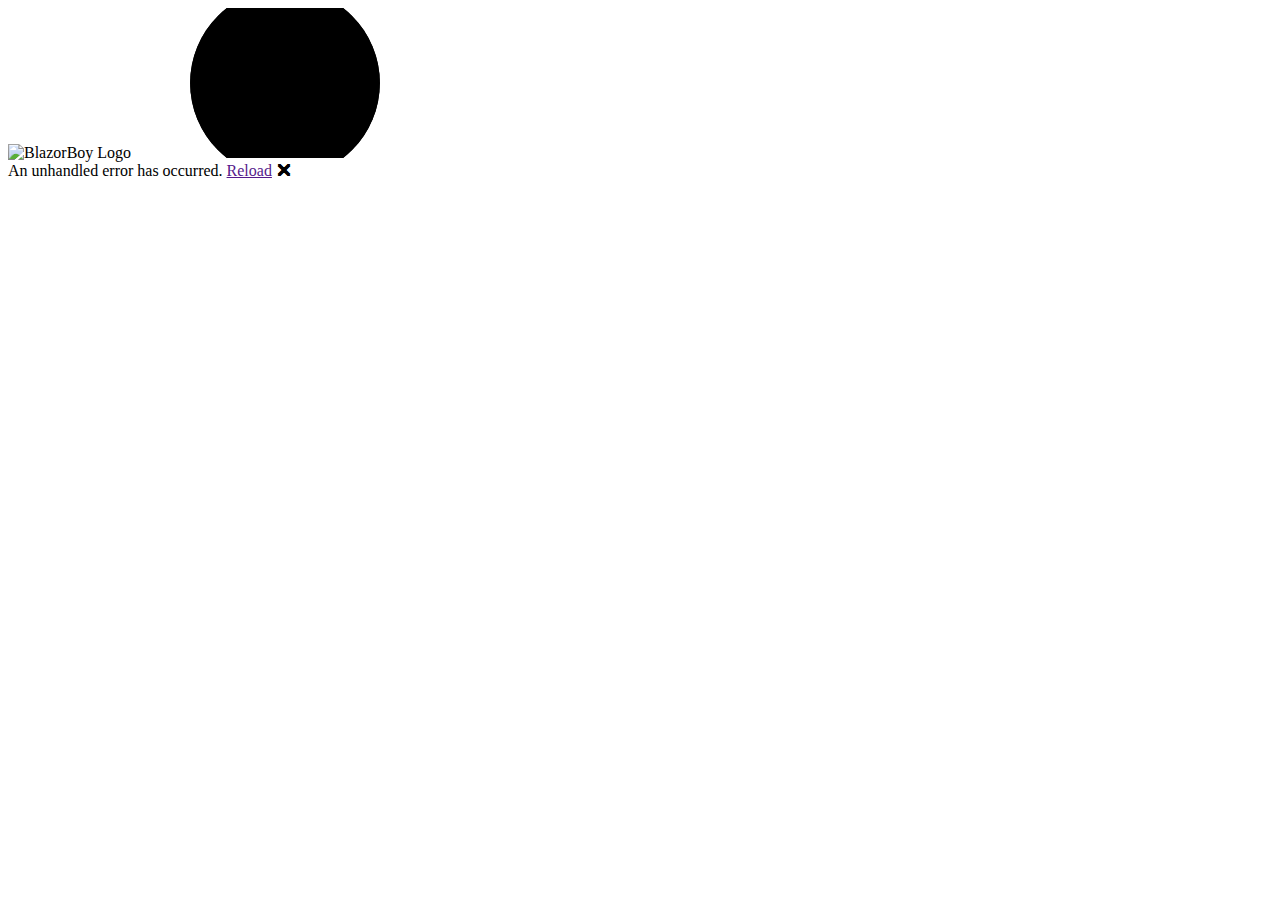
==== BlazorBoy.Player/wwwroot/index.html @ fd6d0940 "first commit" ====
<!DOCTYPE html>
<html lang="en">

<head>
    <meta charset="utf-8" />
    <meta name="viewport" content="width=device-width, initial-scale=1.0, maximum-scale=1.0, user-scalable=no" />
    <title>BlazorBoy.Player</title>
    <base href="/" />
    <link href="css/blazor.css" rel="stylesheet" />
    <link href="css/background.css" rel="stylesheet" />
    <link href="css/w3.css" rel="stylesheet" />
    <link rel="icon" type="image/png" href="favicon.png" />
    <link href="BlazorBoy.Player.styles.css" rel="stylesheet" />
</head>

<body>
    <div id="app">
        <div class="w3-display-container full-page">
            <div class="w3-display-middle">
                <img src="title.svg" alt="BlazorBoy Logo">
                <svg class="loading-progress">
                    <circle r="40%" cx="50%" cy="50%" />
                    <circle r="40%" cx="50%" cy="50%" />
                </svg>
                <div class="loading-progress-text"></div>
            </div>
        </div>
    </div>

    <div id="blazor-error-ui">
        An unhandled error has occurred.
        <a href="" class="reload">Reload</a>
        <a class="dismiss">🗙</a>
    </div>
    <script src="js/app.js"></script>
    <script src="_framework/blazor.webassembly.js"></script>
</body>

</html>
---- BlazorBoy.Player/wwwroot/css/blazor.css ----
html, body {
    font-family: 'Helvetica Neue', Helvetica, Arial, sans-serif;
}

h1:focus {
    outline: none;
}

.full-page {
    height: 100vh;
    height: 100dvh;
    width: 100%;
    width: 100vw;
    width: 100dvw;
}

#blazor-error-ui {
    background: lightyellow;
    bottom: 0;
    box-shadow: 0 -1px 2px rgba(0, 0, 0, 0.2);
    display: none;
    left: 0;
    padding: 0.6rem 1.25rem 0.7rem 1.25rem;
    position: fixed;
    width: 100%;
    z-index: 1000;
}

    #blazor-error-ui .dismiss {
        cursor: pointer;
        position: absolute;
        right: 0.75rem;
        top: 0.5rem;
    }

.blazor-error-boundary {
    background: url([data-uri]) no-repeat 1rem/1.8rem, #b32121;
    padding: 1rem 1rem 1rem 3.7rem;
    color: white;
}

    .blazor-error-boundary::after {
        content: "An error has occurred."
    }

.loading-progress {
    position: relative;
    display: block;
    width: 8rem;
    height: 8rem;
    margin-left: auto;
    margin-right: auto;
}

    .loading-progress circle {
        fill: none;
        stroke: #e0e0e0;
        stroke-width: 0.6rem;
        transform-origin: 50% 50%;
        transform: rotate(-90deg);
    }

        .loading-progress circle:last-child {
            stroke: #1b6ec2;
            stroke-dasharray: calc(3.141 * var(--blazor-load-percentage, 0%) * 0.8), 500%;
            transition: stroke-dasharray 0.05s ease-in-out;
        }

.loading-progress-text {
    text-align: center;
    font-size: 1.5em;
    margin-top: -5.25rem;
}
.loading-progress-text:after {
    content: var(--blazor-load-percentage-text, "Loading");
}
---- BlazorBoy.Player/wwwroot/css/background.css ----
body {
    background: linear-gradient(315deg, rgba(101,0,94,1) 3%, rgba(60,132,206,1) 38%, rgba(48,238,226,1) 68%, rgba(255,25,25,1) 98%);
    animation: gradient 15s ease infinite;
    background-size: 400% 400%;
    background-attachment: fixed;
}

@keyframes gradient {
    0% {
        background-position: 0% 0%;
    }
    50% {
        background-position: 100% 100%;
    }
    100% {
        background-position: 0% 0%;
    }
}

.wave {
    background: rgb(255 255 255 / 25%);
    border-radius: 1000% 1000% 0 0;
    position: fixed;
    width: 200%;
    height: 12em;
    animation: wave 10s -3s linear infinite;
    transform: translate3d(0, 0, 0);
    opacity: 0.8;
    bottom: 0;
    left: 0;
    z-index: -1;
}

.wave:nth-of-type(2) {
    bottom: -1.25em;
    animation: wave 18s linear reverse infinite;
    opacity: 0.8;
}

.wave:nth-of-type(3) {
    bottom: -2.5em;
    animation: wave 20s -1s reverse infinite;
    opacity: 0.9;
}

@keyframes wave {
    2% {
        transform: translateX(1);
    }

    25% {
        transform: translateX(-25%);
    }

    50% {
        transform: translateX(-50%);
    }

    75% {
        transform: translateX(-25%);
    }

    100% {
        transform: translateX(1);
    }
}
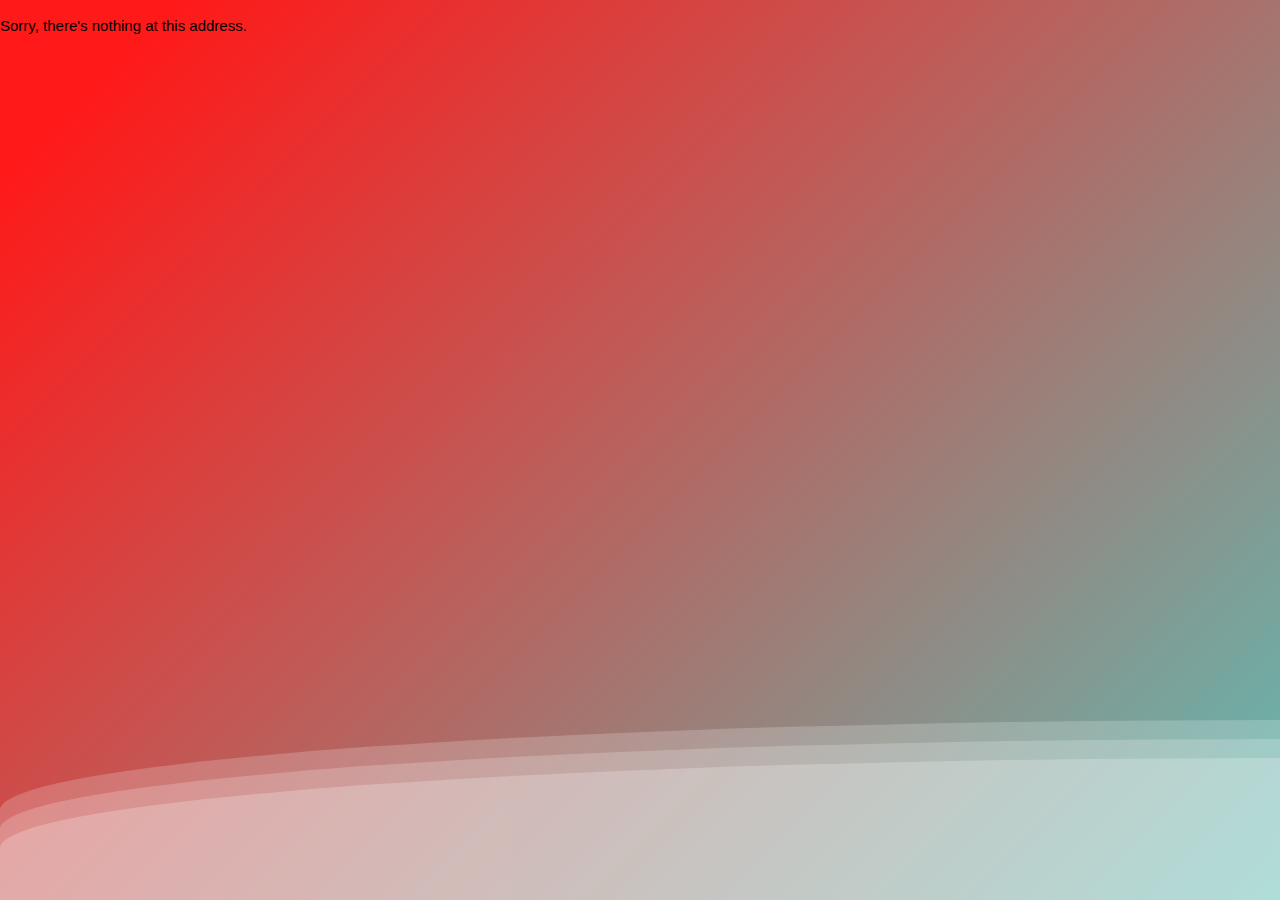
==== commit fd2c471b: "Added favicons" ====
--- a/BlazorBoy.Player/wwwroot/index.html
+++ b/BlazorBoy.Player/wwwroot/index.html
@@ -11,6 +11,16 @@
     <link href="css/w3.css" rel="stylesheet" />
     <link rel="icon" type="image/png" href="favicon.png" />
     <link href="BlazorBoy.Player.styles.css" rel="stylesheet" />
+
+    <link rel="apple-touch-icon" sizes="180x180" href="favicons/apple-touch-icon.png">
+    <link rel="icon" type="image/png" sizes="32x32" href="favicons/favicon-32x32.png">
+    <link rel="icon" type="image/png" sizes="16x16" href="favicons/favicon-16x16.png">
+    <link rel="manifest" href="favicons/site.webmanifest">
+    <link rel="mask-icon" href="favicons/safari-pinned-tab.svg" color="#5bbad5">
+    <link rel="shortcut icon" href="favicons/favicon.ico">
+    <meta name="msapplication-TileColor" content="#ffffff">
+    <meta name="msapplication-config" content="favicons/browserconfig.xml">
+    <meta name="theme-color" content="#ffffff">
 </head>
 
 <body>
